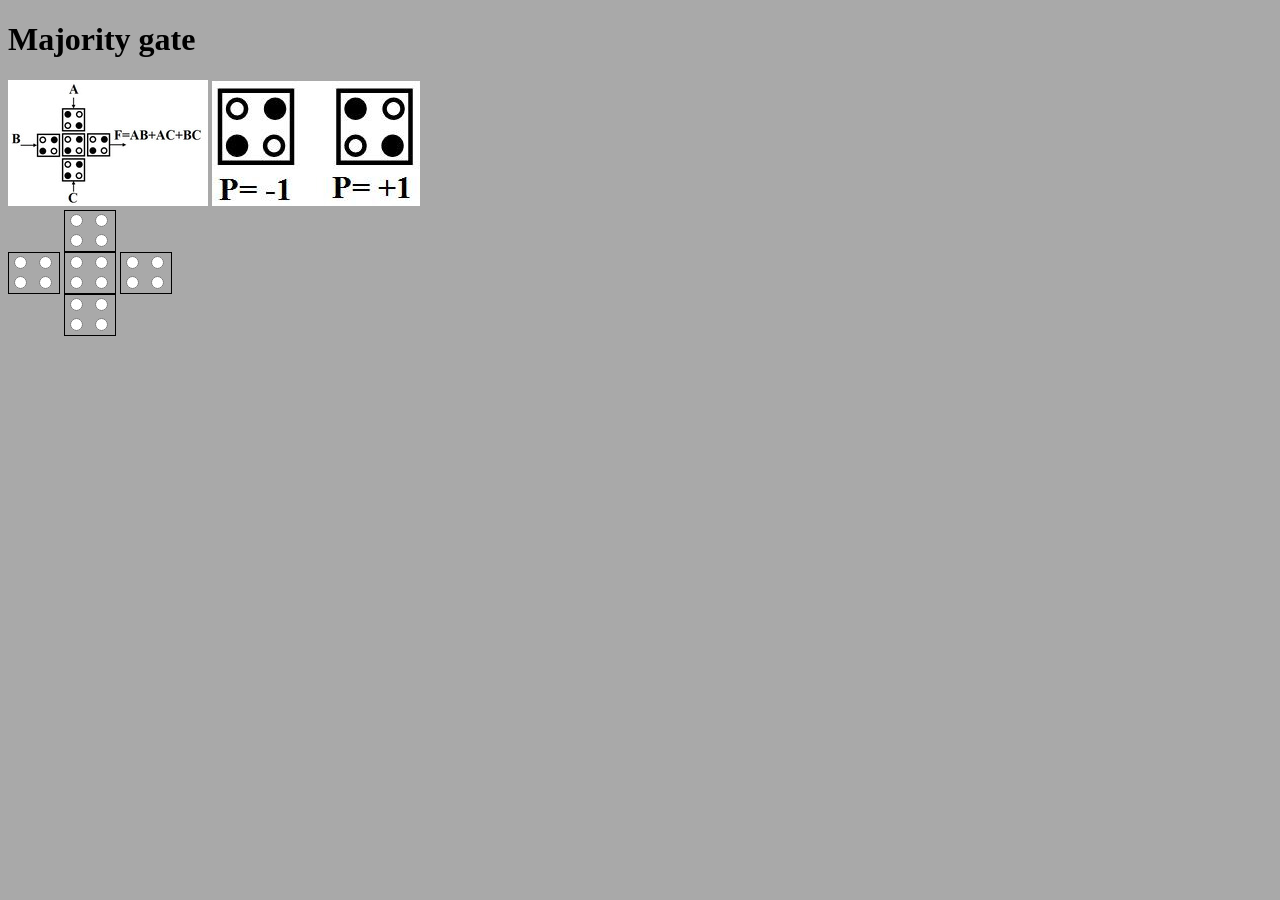
==== index.html @ a1218c87 "Add files via upload" ====
<!DOCTYPE html>
<html lang="en-US">
  <head>
    <meta charset="UTF-8">
    <meta name="viewport" content="width=device-width, initial-scale=1.0">
    <title>QCA Online Visualizer</title>
    <style>
      body {
        background-color: darkgrey;
      }
      div {
        border: 1px solid black;
        width: 50px;
        display: inline-block;
      }
      input {
        accent-color: black;
      }
    </style>
  </head>
  <body>
    <h1>Majority gate</h1>
    <img src="majorityGate.jpg" alt="majorityGate.jpg">
    <img src="states.jpg" alt="states.jpg">
    <br>
    <div id="cell0" style="visibility: hidden;">
      <input type="radio">
      <input type="radio">
      <br/>
      <input type="radio">
      <input type="radio">
    </div>
    <div id="cell1">
      <input type="radio" name="pair0" onclick="majorityGate();">
      <input type="radio" name="pair0" onclick="majorityGate();">
      <br/>
      <input type="radio" name="pair1" onclick="majorityGate();" style="pointer-events: none;">
      <input type="radio" name="pair1" onclick="majorityGate();" style="pointer-events: none;">
    </div>
    <div id="cell2" style="visibility: hidden;">
      <input type="radio">
      <input type="radio">
      <br/>
      <input type="radio">
      <input type="radio">
    </div>
    <br/>
    <div id="cell3">
      <input type="radio" name="pair2" onclick="majorityGate();">
      <input type="radio" name="pair3" onclick="majorityGate();" style="pointer-events: none;">
      <br/>
      <input type="radio" name="pair2" onclick="majorityGate();">
      <input type="radio" name="pair3" onclick="majorityGate();" style="pointer-events: none;">
    </div>
    <div id="cell4">
      <input type="radio" name="pair4" onclick="majorityGate();" style="pointer-events: none;">
      <input type="radio" name="pair4" onclick="majorityGate();" style="pointer-events: none;">
      <br/>
      <input type="radio" name="pair5" onclick="majorityGate();" style="pointer-events: none;">
      <input type="radio" name="pair5" onclick="majorityGate();" style="pointer-events: none;">
    </div>
    <div id="cell5">
      <input type="radio" name="pair6" onclick="majorityGate();" style="pointer-events: none;">
      <input type="radio" name="pair7" onclick="majorityGate();" style="pointer-events: none;">
      <br/>
      <input type="radio" name="pair6" onclick="majorityGate();" style="pointer-events: none;">
      <input type="radio" name="pair7" onclick="majorityGate();" style="pointer-events: none;">
    </div>
    <br/>
    <div id="cell6" style="visibility: hidden;">
      <input type="radio">
      <input type="radio">
      <br/>
      <input type="radio">
      <input type="radio">
    </div>
    <div id="cell7">
      <input type="radio" name="pair8" onclick="majorityGate();" style="pointer-events: none;">
      <input type="radio" name="pair8" onclick="majorityGate();" style="pointer-events: none;">
      <br/>
      <input type="radio" name="pair9" onclick="majorityGate();">
      <input type="radio" name="pair9" onclick="majorityGate();">
    </div>
    <div id="cell8" style="visibility: hidden;">
      <input type="radio">
      <input type="radio">
      <br/>
      <input type="radio">
      <input type="radio">
    </div>
  </body>
  <script>
    function majorityGate() {
      if(document.getElementsByName("pair0")[0].checked == true) {
        document.getElementsByName("pair1")[1].checked = true;
      } else if(document.getElementsByName("pair0")[1].checked == true) {
        document.getElementsByName("pair1")[0].checked = true;
      }
      if(document.getElementsByName("pair2")[0].checked == true) {
        document.getElementsByName("pair3")[1].checked = true;
      } else if(document.getElementsByName("pair2")[1].checked == true) {
        document.getElementsByName("pair3")[0].checked = true;
      }
      if(document.getElementsByName("pair9")[0].checked == true) {
        document.getElementsByName("pair8")[1].checked = true;
      } else if(document.getElementsByName("pair9")[1].checked == true) {
        document.getElementsByName("pair8")[0].checked = true;
      }

      let A = document.getElementsByName("pair0")[0].checked ? 1 : 0;
      let B = document.getElementsByName("pair2")[0].checked ? 1 : 0;
      let C = document.getElementsByName("pair9")[0].checked ? 1 : 0;
      
      let F = (A & B) | (A & C) | (B & C); // Implementação da função booleana
      
      document.getElementsByName("pair4")[0].checked = F ? true : false;
      document.getElementsByName("pair4")[1].checked = !F ? true : false;

      document.getElementsByName("pair5")[0].checked = !F ? true : false;
      document.getElementsByName("pair5")[1].checked = F ? true : false;

      document.getElementsByName("pair6")[0].checked = !F ? true : false;
      document.getElementsByName("pair6")[1].checked = F ? true : false;

      document.getElementsByName("pair7")[0].checked = F ? true : false;
      document.getElementsByName("pair7")[1].checked = !F ? true : false;
    }
  </script>
</html>
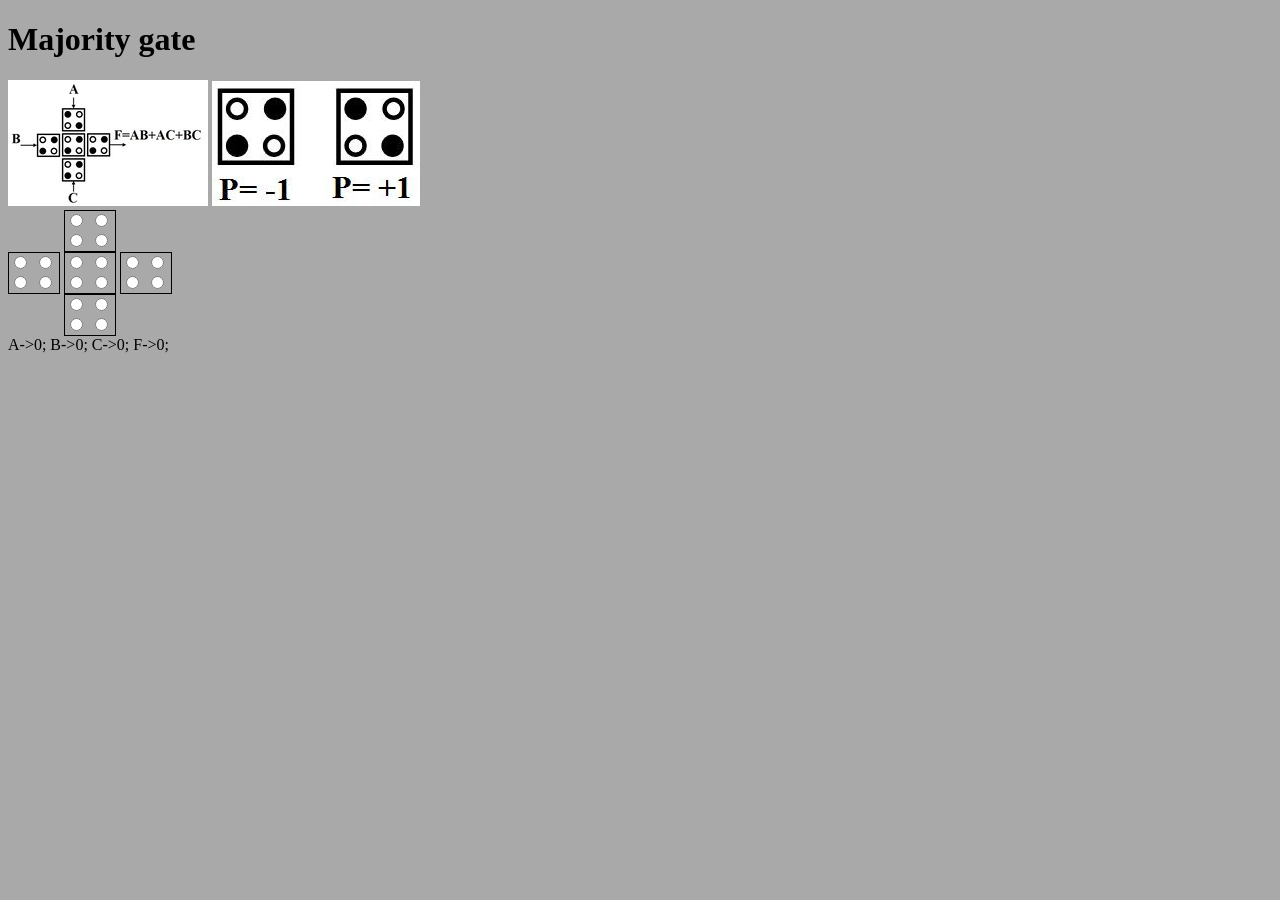
==== commit e3e796ff: "Update index.html" ====
--- a/index.html
+++ b/index.html
@@ -88,6 +88,8 @@
       <input type="radio">
       <input type="radio">
     </div>
+    <br>
+    <p1 id="result">A->0; B->0; C->0; F->0;</p1>
   </body>
   <script>
     function majorityGate() {
@@ -108,10 +110,12 @@
       }
 
       let A = document.getElementsByName("pair0")[0].checked ? 1 : 0;
-      let B = document.getElementsByName("pair2")[0].checked ? 1 : 0;
-      let C = document.getElementsByName("pair9")[0].checked ? 1 : 0;
-      
-      let F = (A & B) | (A & C) | (B & C); // Implementação da função booleana
+      let B = document.getElementsByName("pair2")[1].checked ? 1 : 0;
+      let C = document.getElementsByName("pair9")[0].checked ? 0 : 1;
+
+      let F = (A & B) | (A & C) | (B & C); /* Majority gate with cells A, B and C */
+
+      document.getElementById("result").innerText = "A->" + A + "; B->" + B + "; C->" + C + "; F->" + F + ";";
       
       document.getElementsByName("pair4")[0].checked = F ? true : false;
       document.getElementsByName("pair4")[1].checked = !F ? true : false;
@@ -127,4 +131,3 @@
     }
   </script>
 </html>
-
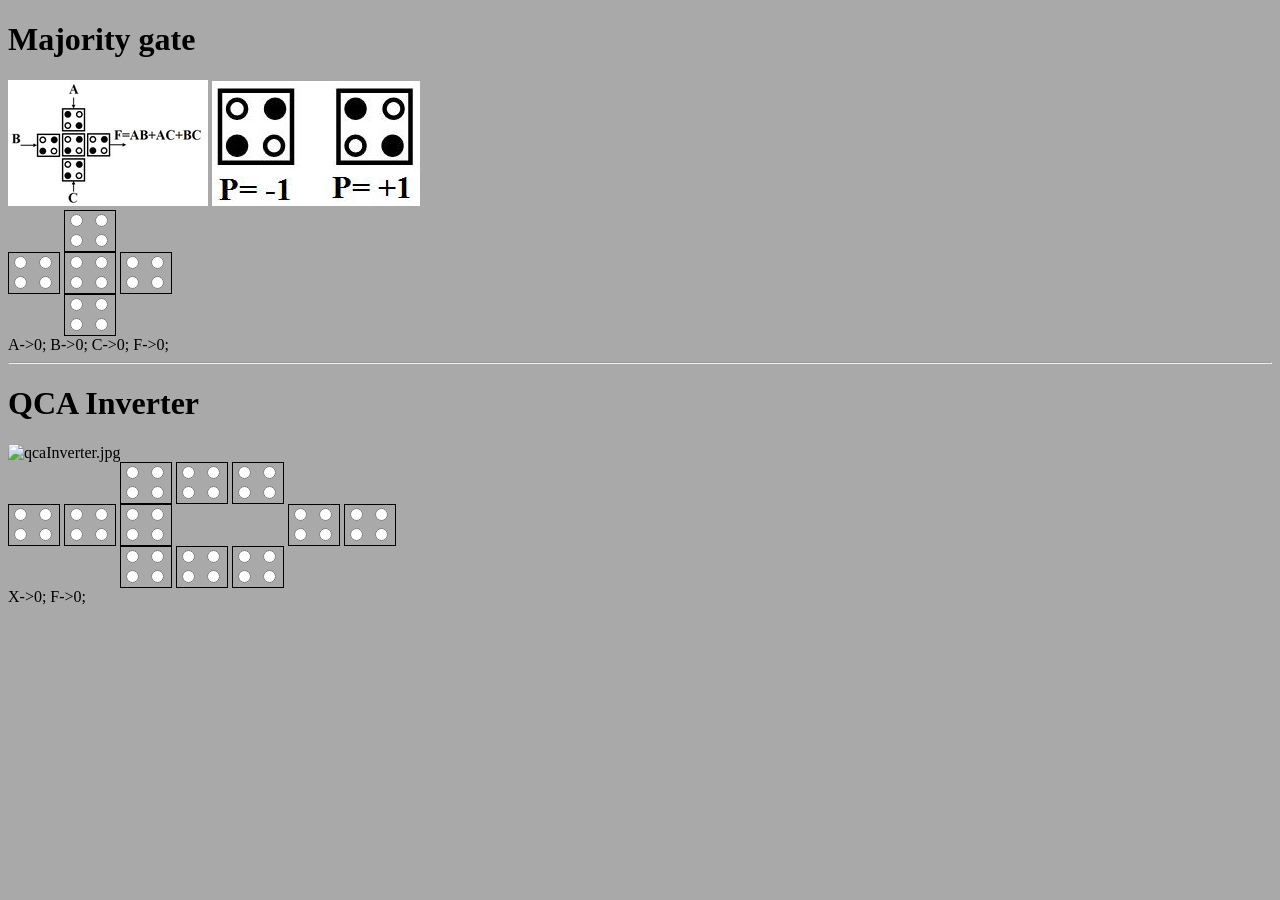
==== commit 77ce6a10: "Update index.html" ====
--- a/index.html
+++ b/index.html
@@ -16,6 +16,11 @@
       input {
         accent-color: black;
       }
+      @media only screen and (max-width: 600px) {
+        div {
+          width: 60px;
+        }
+      }
     </style>
   </head>
   <body>
@@ -23,73 +28,144 @@
     <img src="majorityGate.jpg" alt="majorityGate.jpg">
     <img src="states.jpg" alt="states.jpg">
     <br>
-    <div id="cell0" style="visibility: hidden;">
-      <input type="radio">
-      <input type="radio">
-      <br/>
-      <input type="radio">
-      <input type="radio">
-    </div>
-    <div id="cell1">
+    <div style="visibility: hidden;"></div>
+    <div>
       <input type="radio" name="pair0" onclick="majorityGate();">
       <input type="radio" name="pair0" onclick="majorityGate();">
       <br/>
-      <input type="radio" name="pair1" onclick="majorityGate();" style="pointer-events: none;">
-      <input type="radio" name="pair1" onclick="majorityGate();" style="pointer-events: none;">
-    </div>
-    <div id="cell2" style="visibility: hidden;">
-      <input type="radio">
-      <input type="radio">
-      <br/>
-      <input type="radio">
-      <input type="radio">
-    </div>
+      <input type="radio" name="pair1" style="pointer-events: none;">
+      <input type="radio" name="pair1" style="pointer-events: none;">
+    </div>
+    <div style="visibility: hidden;"></div>
     <br/>
-    <div id="cell3">
+    <div>
       <input type="radio" name="pair2" onclick="majorityGate();">
-      <input type="radio" name="pair3" onclick="majorityGate();" style="pointer-events: none;">
+      <input type="radio" name="pair3" style="pointer-events: none;">
       <br/>
       <input type="radio" name="pair2" onclick="majorityGate();">
-      <input type="radio" name="pair3" onclick="majorityGate();" style="pointer-events: none;">
-    </div>
-    <div id="cell4">
-      <input type="radio" name="pair4" onclick="majorityGate();" style="pointer-events: none;">
-      <input type="radio" name="pair4" onclick="majorityGate();" style="pointer-events: none;">
-      <br/>
-      <input type="radio" name="pair5" onclick="majorityGate();" style="pointer-events: none;">
-      <input type="radio" name="pair5" onclick="majorityGate();" style="pointer-events: none;">
-    </div>
-    <div id="cell5">
-      <input type="radio" name="pair6" onclick="majorityGate();" style="pointer-events: none;">
-      <input type="radio" name="pair7" onclick="majorityGate();" style="pointer-events: none;">
-      <br/>
-      <input type="radio" name="pair6" onclick="majorityGate();" style="pointer-events: none;">
-      <input type="radio" name="pair7" onclick="majorityGate();" style="pointer-events: none;">
+      <input type="radio" name="pair3" style="pointer-events: none;">
+    </div>
+    <div>
+      <input type="radio" name="pair4" style="pointer-events: none;">
+      <input type="radio" name="pair4" style="pointer-events: none;">
+      <br/>
+      <input type="radio" name="pair5" style="pointer-events: none;">
+      <input type="radio" name="pair5" style="pointer-events: none;">
+    </div>
+    <div>
+      <input type="radio" name="pair6" style="pointer-events: none;">
+      <input type="radio" name="pair7" style="pointer-events: none;">
+      <br/>
+      <input type="radio" name="pair6" style="pointer-events: none;">
+      <input type="radio" name="pair7" style="pointer-events: none;">
     </div>
     <br/>
-    <div id="cell6" style="visibility: hidden;">
-      <input type="radio">
-      <input type="radio">
-      <br/>
-      <input type="radio">
-      <input type="radio">
-    </div>
-    <div id="cell7">
-      <input type="radio" name="pair8" onclick="majorityGate();" style="pointer-events: none;">
-      <input type="radio" name="pair8" onclick="majorityGate();" style="pointer-events: none;">
+    <div style="visibility: hidden;"></div>
+    <div>
+      <input type="radio" name="pair8" style="pointer-events: none;">
+      <input type="radio" name="pair8" style="pointer-events: none;">
       <br/>
       <input type="radio" name="pair9" onclick="majorityGate();">
       <input type="radio" name="pair9" onclick="majorityGate();">
     </div>
-    <div id="cell8" style="visibility: hidden;">
-      <input type="radio">
-      <input type="radio">
-      <br/>
-      <input type="radio">
-      <input type="radio">
-    </div>
+    <div style="visibility: hidden;"></div>
     <br>
     <p1 id="result">A->0; B->0; C->0; F->0;</p1>
+    <hr>
+    <h1>QCA Inverter</h1>
+    <img src="qcaInverter.jpg" alt="qcaInverter.jpg">
+    <br>
+    <div style="visibility: hidden;"></div>
+    <div style="visibility: hidden;"></div>
+    <div>
+      <input type="radio" name="pair10" style="pointer-events: none;">
+      <input type="radio" name="pair11" style="pointer-events: none;">
+      <br/>
+      <input type="radio" name="pair10" style="pointer-events: none;">
+      <input type="radio" name="pair11" style="pointer-events: none;">
+    </div>
+    <div>
+      <input type="radio" name="pair12" style="pointer-events: none;">
+      <input type="radio" name="pair13" style="pointer-events: none;">
+      <br/>
+      <input type="radio" name="pair12" style="pointer-events: none;">
+      <input type="radio" name="pair13" style="pointer-events: none;">
+    </div>
+    <div>
+      <input type="radio" name="pair14" style="pointer-events: none;">
+      <input type="radio" name="pair15" style="pointer-events: none;">
+      <br/>
+      <input type="radio" name="pair14" style="pointer-events: none;">
+      <input type="radio" name="pair15" style="pointer-events: none;">
+    </div>
+    <div style="visibility: hidden;"></div>
+    <div style="visibility: hidden;"></div>
+    <br>
+    <div>
+      <input type="radio" name="pair16" onclick="qcaInverter();">
+      <input type="radio" name="pair17" style="pointer-events: none;">
+      <br/>
+      <input type="radio" name="pair16" onclick="qcaInverter();">
+      <input type="radio" name="pair17" style="pointer-events: none;">
+    </div>
+    <div>
+      <input type="radio" name="pair18" style="pointer-events: none;">
+      <input type="radio" name="pair19" style="pointer-events: none;">
+      <br/>
+      <input type="radio" name="pair18" style="pointer-events: none;">
+      <input type="radio" name="pair19" style="pointer-events: none;">
+    </div>
+    <div>
+      <input type="radio" name="pair20" style="pointer-events: none;">
+      <input type="radio" name="pair21" style="pointer-events: none;">
+      <br/>
+      <input type="radio" name="pair20" style="pointer-events: none;">
+      <input type="radio" name="pair21" style="pointer-events: none;">
+    </div>
+    <div style="visibility: hidden;"></div>
+    <div style="visibility: hidden;"></div>
+    <div>
+      <input type="radio" name="pair22" style="pointer-events: none;">
+      <input type="radio" name="pair23" style="pointer-events: none;">
+      <br/>
+      <input type="radio" name="pair22" style="pointer-events: none;">
+      <input type="radio" name="pair23" style="pointer-events: none;">
+    </div>
+    <div>
+      <input type="radio" name="pair24" style="pointer-events: none;">
+      <input type="radio" name="pair25" style="pointer-events: none;">
+      <br/>
+      <input type="radio" name="pair24" style="pointer-events: none;">
+      <input type="radio" name="pair25" style="pointer-events: none;">
+    </div>
+    <br>
+    <div style="visibility: hidden;"></div>
+    <div style="visibility: hidden;"></div>
+    <div>
+      <input type="radio" name="pair26" style="pointer-events: none;">
+      <input type="radio" name="pair27" style="pointer-events: none;">
+      <br/>
+      <input type="radio" name="pair26" style="pointer-events: none;">
+      <input type="radio" name="pair27" style="pointer-events: none;">
+    </div>
+    <div>
+      <input type="radio" name="pair28" style="pointer-events: none;">
+      <input type="radio" name="pair29" style="pointer-events: none;">
+      <br/>
+      <input type="radio" name="pair28" style="pointer-events: none;">
+      <input type="radio" name="pair29" style="pointer-events: none;">
+    </div>
+    <div>
+      <input type="radio" name="pair30" style="pointer-events: none;">
+      <input type="radio" name="pair31" style="pointer-events: none;">
+      <br/>
+      <input type="radio" name="pair30" style="pointer-events: none;">
+      <input type="radio" name="pair31" style="pointer-events: none;">
+    </div>
+    <div style="visibility: hidden;"></div>
+    <div style="visibility: hidden;"></div>
+    <br>
+    <p1 id="result2">X->0; F->0;</p1>
   </body>
   <script>
     function majorityGate() {
@@ -110,12 +186,12 @@
       }
 
       let A = document.getElementsByName("pair0")[0].checked ? 1 : 0;
-      let B = document.getElementsByName("pair2")[1].checked ? 1 : 0;
-      let C = document.getElementsByName("pair9")[0].checked ? 0 : 1;
+      let B = document.getElementsByName("pair2")[0].checked ? 1 : 0;
+      let C = document.getElementsByName("pair8")[0].checked ? 1 : 0;
 
       let F = (A & B) | (A & C) | (B & C); /* Majority gate with cells A, B and C */
 
-      document.getElementById("result").innerText = "A->" + A + "; B->" + B + "; C->" + C + "; F->" + F + ";";
+      document.getElementById("result").innerText = `A->${A}; B->${B}; C->${C}; F->${F};`;
       
       document.getElementsByName("pair4")[0].checked = F ? true : false;
       document.getElementsByName("pair4")[1].checked = !F ? true : false;
@@ -123,11 +199,43 @@
       document.getElementsByName("pair5")[0].checked = !F ? true : false;
       document.getElementsByName("pair5")[1].checked = F ? true : false;
 
-      document.getElementsByName("pair6")[0].checked = !F ? true : false;
-      document.getElementsByName("pair6")[1].checked = F ? true : false;
-
-      document.getElementsByName("pair7")[0].checked = F ? true : false;
-      document.getElementsByName("pair7")[1].checked = !F ? true : false;
+      document.getElementsByName("pair6")[0].checked = F ? true : false;
+      document.getElementsByName("pair6")[1].checked = !F ? true : false;
+
+      document.getElementsByName("pair7")[0].checked = !F ? true : false;
+      document.getElementsByName("pair7")[1].checked = F ? true : false;
+    }
+    function qcaInverter() {
+      const isChecked = document.getElementsByName("pair16")[0].checked;
+      const config = [
+        ["pair10", isChecked ? 0 : 1],
+        ["pair11", isChecked ? 1 : 0],
+        ["pair12", isChecked ? 0 : 1],
+        ["pair13", isChecked ? 1 : 0],
+        ["pair14", isChecked ? 0 : 1],
+        ["pair15", isChecked ? 1 : 0],
+        ["pair17", isChecked ? 1 : 0],
+        ["pair18", isChecked ? 0 : 1],
+        ["pair19", isChecked ? 1 : 0],
+        ["pair20", isChecked ? 0 : 1],
+        ["pair21", isChecked ? 1 : 0],
+        ["pair22", isChecked ? 1 : 0],
+        ["pair23", isChecked ? 0 : 1],
+        ["pair24", isChecked ? 1 : 0],
+        ["pair25", isChecked ? 0 : 1],
+        ["pair26", isChecked ? 0 : 1],
+        ["pair27", isChecked ? 1 : 0],
+        ["pair28", isChecked ? 0 : 1],
+        ["pair29", isChecked ? 1 : 0],
+        ["pair30", isChecked ? 0 : 1],
+        ["pair31", isChecked ? 1 : 0],
+      ];
+      config.forEach(([name, index]) => {
+        document.getElementsByName(name)[index].checked = true;
+      });
+      let X = isChecked ? 1 : 0;
+      let F = !X ? 1 : 0;
+      document.getElementById("result2").innerText = `X->${X}; F->${F};`;
     }
   </script>
 </html>
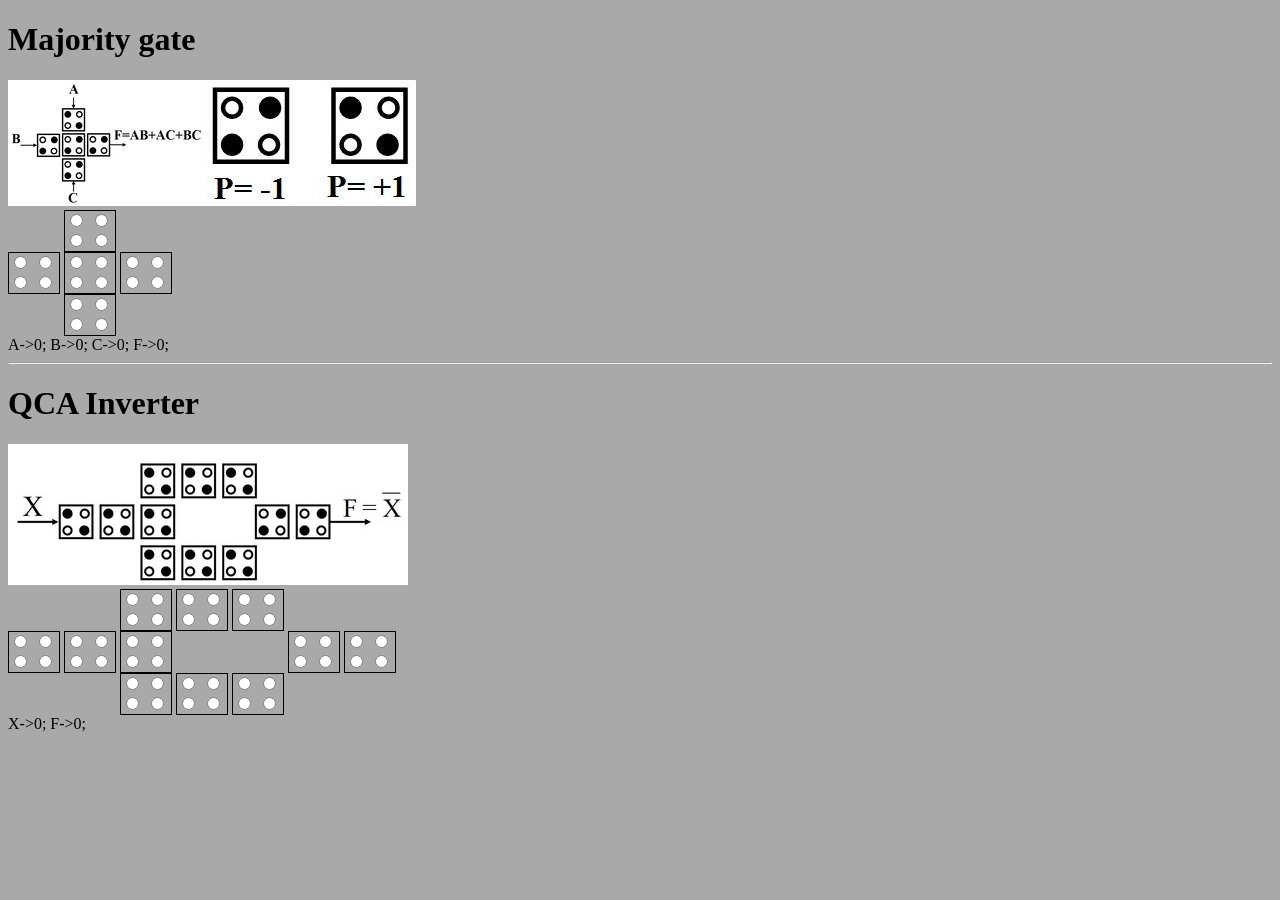
==== commit e3d3d685: "Update index.html" ====
--- a/index.html
+++ b/index.html
@@ -26,7 +26,6 @@
   <body>
     <h1>Majority gate</h1>
     <img src="majorityGate.jpg" alt="majorityGate.jpg">
-    <img src="states.jpg" alt="states.jpg">
     <br>
     <div style="visibility: hidden;"></div>
     <div>
